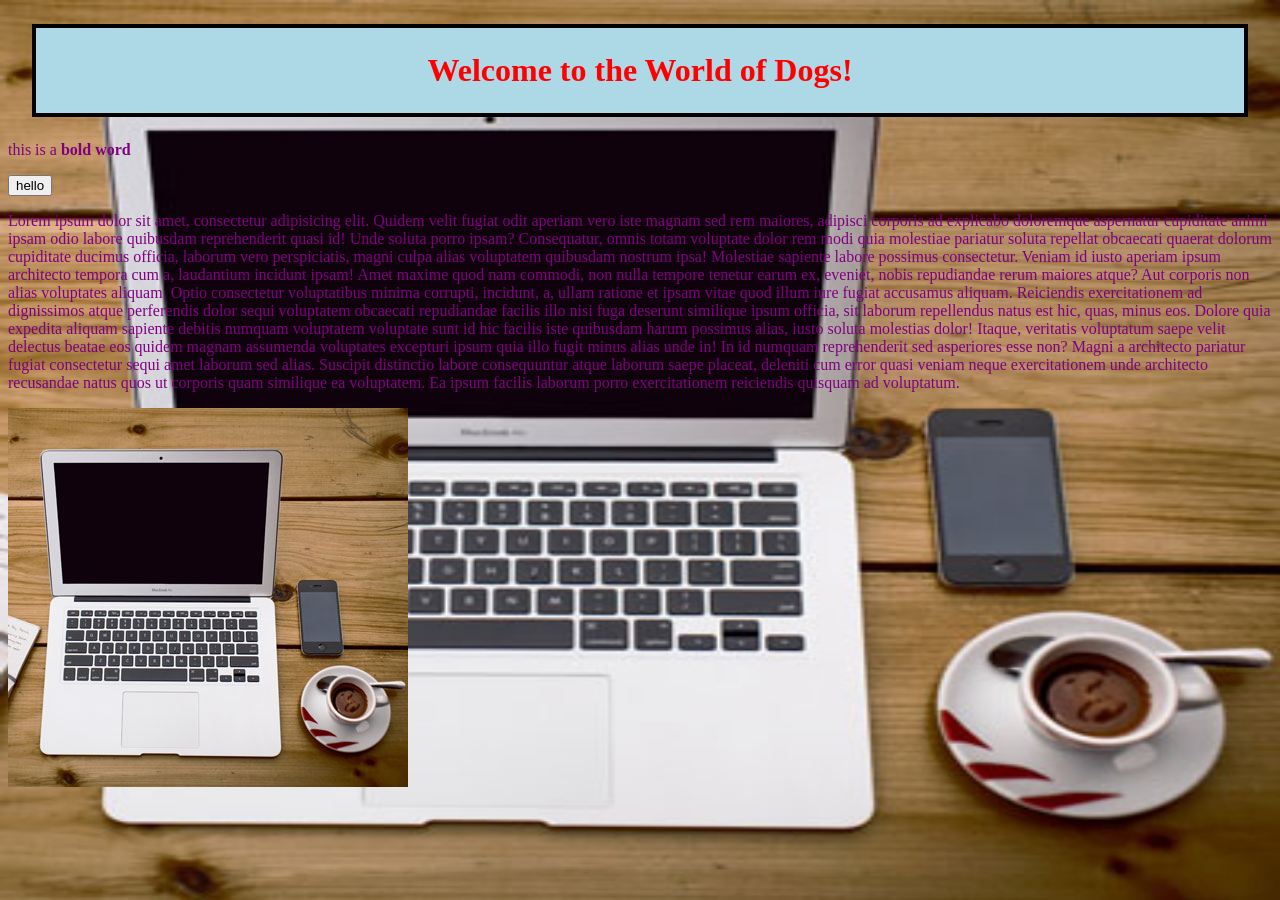
==== index.html @ 95747344 "this is my first commit" ====
<!doctype html>
<html lang="en">
  <head>
    <meta charset="UTF-8" />
    <meta name="viewport" content="width=device-width, initial-scale=1.0" />
    <title>Home Page</title>
    <link rel="shortcut icon" href="pfp (1).jpg" type="image/x-icon">
    <link rel="stylesheet" href="victor.css" />
  </head>
  <body>
    <h1>Welcome to the World of Dogs!</h1>
    <p>this is a <b>bold word</b></p>
    <a href="about.html"><button>hello</button></a>
    <!--this is a paragraph -->
    <p>
      Lorem ipsum dolor sit amet, consectetur adipisicing elit. Quidem velit
      fugiat odit aperiam vero iste magnam sed rem maiores, adipisci corporis ad
      explicabo doloremque aspernatur cupiditate animi ipsam odio labore
      quibusdam reprehenderit quasi id! Unde soluta porro ipsam? Consequatur,
      omnis totam voluptate dolor rem modi quia molestiae pariatur soluta
      repellat obcaecati quaerat dolorum cupiditate ducimus officia, laborum
      vero perspiciatis, magni culpa alias voluptatem quibusdam nostrum ipsa!
      Molestiae sapiente labore possimus consectetur. Veniam id iusto aperiam
      ipsum architecto tempora cum a, laudantium incidunt ipsam! Amet maxime
      quod nam commodi, non nulla tempore tenetur earum ex, eveniet, nobis
      repudiandae rerum maiores atque? Aut corporis non alias voluptates
      aliquam. Optio consectetur voluptatibus minima corrupti, incidunt, a,
      ullam ratione et ipsam vitae quod illum iure fugiat accusamus aliquam.
      Reiciendis exercitationem ad dignissimos atque perferendis dolor sequi
      voluptatem obcaecati repudiandae facilis illo nisi fuga deserunt similique
      ipsum officia, sit laborum repellendus natus est hic, quas, minus eos.
      Dolore quia expedita aliquam sapiente debitis numquam voluptatem voluptate
      sunt id hic facilis iste quibusdam harum possimus alias, iusto soluta
      molestias dolor! Itaque, veritatis voluptatum saepe velit delectus beatae
      eos quidem magnam assumenda voluptates excepturi ipsum quia illo fugit
      minus alias unde in! In id numquam reprehenderit sed asperiores esse non?
      Magni a architecto pariatur fugiat consectetur sequi amet laborum sed
      alias. Suscipit distinctio labore consequuntur atque laborum saepe
      placeat, deleniti cum error quasi veniam neque exercitationem unde
      architecto recusandae natus quos ut corporis quam similique ea voluptatem.
      Ea ipsum facilis laborum porro exercitationem reiciendis quisquam ad
      voluptatum.
    </p>
    <!-- <img src="https://thumbs.dreamstime.com/b/portrait-african-girl-blue-top-jungle-portrait-young-beautiful-african-girl-blue-top-standing-green-jungle-157218538.jpg" alt="this is a dog image" width="142" height="142">
    <img src="images/character.png" alt="" width="142" height="142"> -->
    <!-- <img
      src="pfp (1).jpg"
      alt=""
      width="142"
      height="142"
      style="float: right"
    /> -->
    <img src="workplace.jpg" alt="Workplace" usemap="#victor" />

    <map name="victor">
      <area
        shape="rect"
        coords="34,44,270,350"
        alt="Computer"
        href="computer.htm"
      />
      <area
        shape="rect"
        coords="290,172,333,250"
        alt="Phone"
        href="phone.htm"
      />
      <area shape="circle" coords="337,300,44" alt="Coffee" href="coffee.htm" />
    </map>
  </body>
</html>
---- victor.css ----
p {
  color: purple;
}
h1 {
  background-color: lightblue;
  color: red;
  text-align: center;
  border: 4px solid black;
  padding: 24px;
  margin: 24px;
}
a {
  color: green;
}

body{
  background-image: url('workplace.jpg');
  background-repeat: no-repeat;
  background-attachment: fixed;
  background-size: 100% 100%;
}
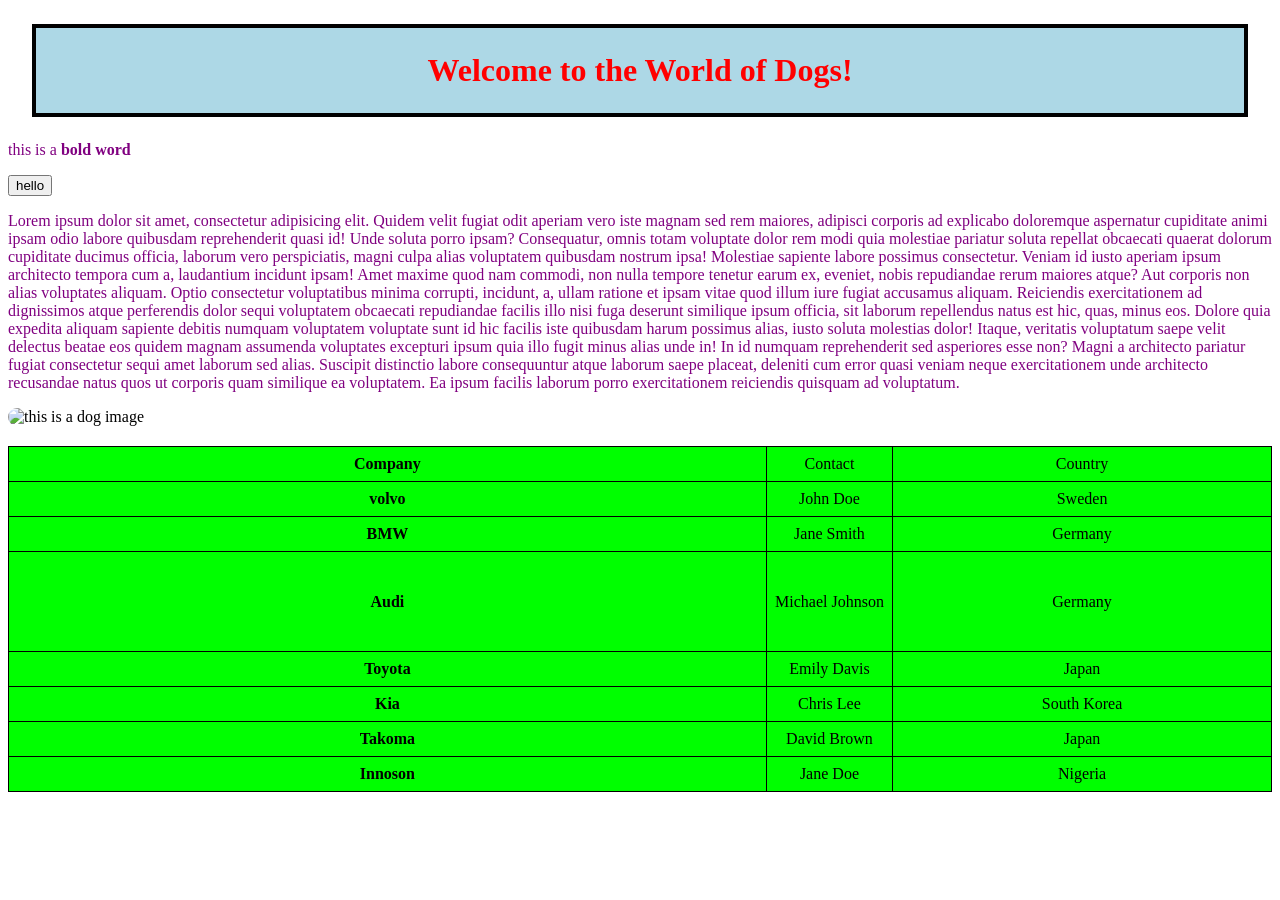
==== commit d5184c10: "added table" ====
--- a/index.html
+++ b/index.html
@@ -41,8 +41,8 @@
       Ea ipsum facilis laborum porro exercitationem reiciendis quisquam ad
       voluptatum.
     </p>
-    <!-- <img src="https://thumbs.dreamstime.com/b/portrait-african-girl-blue-top-jungle-portrait-young-beautiful-african-girl-blue-top-standing-green-jungle-157218538.jpg" alt="this is a dog image" width="142" height="142">
-    <img src="images/character.png" alt="" width="142" height="142"> -->
+    <img src="https://thumbs.dreamstime.com/b/portrait-african-girl-blue-top-jungle-portrait-young-beautiful-african-girl-blue-top-standing-green-jungle-157218538.jpg" alt="this is a dog image" width="142" height="142">
+    <!-- <img src="images/character.png" alt="" width="142" height="142"> -->
     <!-- <img
       src="pfp (1).jpg"
       alt=""
@@ -50,8 +50,9 @@
       height="142"
       style="float: right"
     /> -->
-    <img src="workplace.jpg" alt="Workplace" usemap="#victor" />
+    <!-- <img src="workplace.jpg" alt="Workplace" usemap="#victor" />
 
+    
     <map name="victor">
       <area
         shape="rect"
@@ -66,6 +67,48 @@
         href="phone.htm"
       />
       <area shape="circle" coords="337,300,44" alt="Coffee" href="coffee.htm" />
-    </map>
+    </map> -->
+    <table>
+      <tr>
+        <th style="width: 60%;">Company</th>
+        <td style="width: 10%;">Contact</td>
+        <td style="width: 30%;">Country</td>
+      </tr>
+      <tr>
+        <th>volvo</th>
+        <td>John Doe</td>
+        <td>Sweden</td>
+      </tr>
+      <tr>
+        <th>BMW</th>
+        <td>Jane Smith</td>
+        <td>Germany</td>
+      </tr>
+      <tr style="height: 100px;">
+        <th>Audi</th>
+        <td>Michael Johnson</td>
+        <td>Germany</td>
+      </tr>
+      <tr>
+        <th>Toyota</th>
+        <td>Emily Davis</td>
+        <td>Japan</td>
+      </tr>
+      <tr>
+        <th>Kia</th>
+        <td>Chris Lee</td>
+        <td>South Korea</td>
+      </tr>
+      <tr>
+        <th>Takoma</th>
+        <td>David Brown</td>
+        <td>Japan</td>
+      </tr>
+      <tr>
+        <th>Innoson</th>
+        <td>Jane Doe</td>
+        <td>Nigeria</td>
+      </tr>
+    </table>
   </body>
 </html>
--- a/victor.css
+++ b/victor.css
@@ -13,9 +13,32 @@
   color: green;
 }
 
-body{
+/* body{
   background-image: url('workplace.jpg');
   background-repeat: no-repeat;
   background-attachment: fixed;
   background-size: 100% 100%;
+} */
+
+table, tr, th, td {
+  border: 1px solid black;
+  border-collapse: collapse;
+}
+
+th, td {
+  background-color: lime;
+  padding: 8px;
+}
+
+table {
+  width: 100%;
+  margin-top: 20px;
+}
+
+img{
+  border-radius: 12px;
+}
+
+th, td{
+  text-align: center;
 }
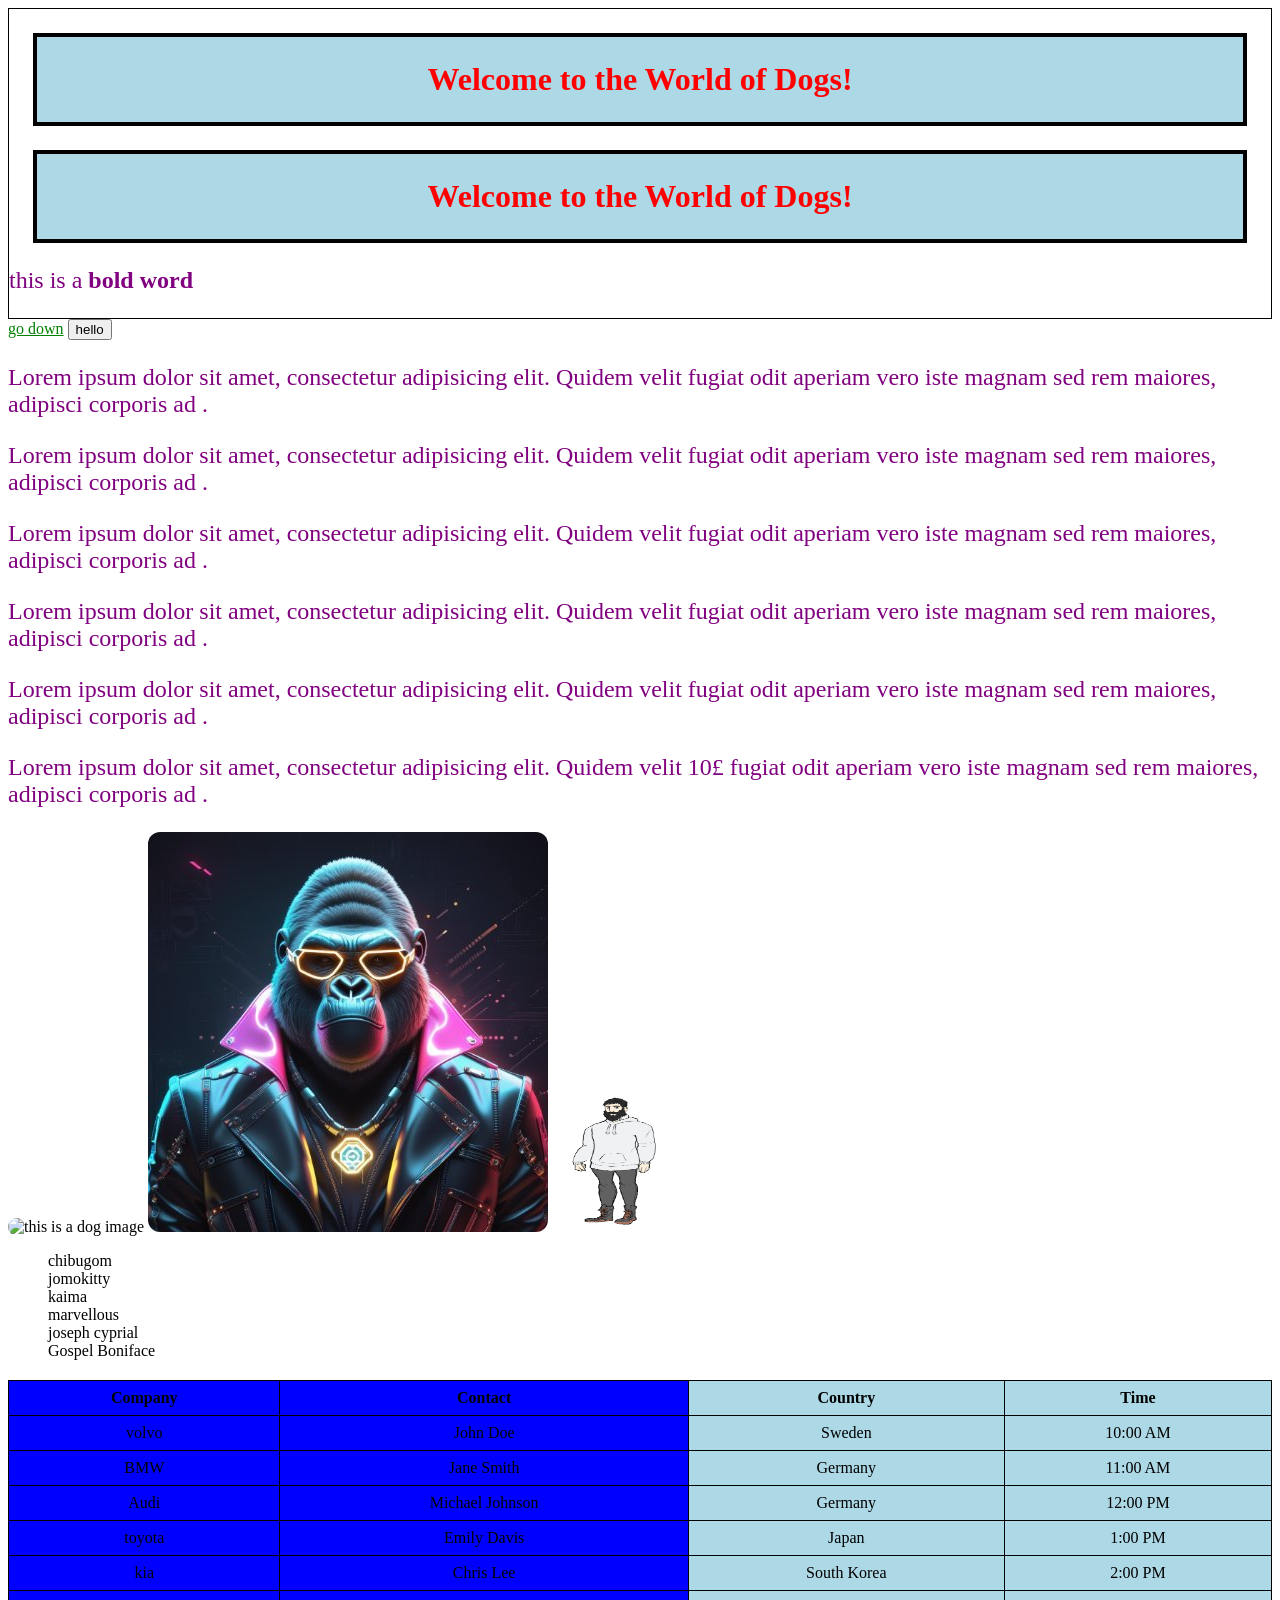
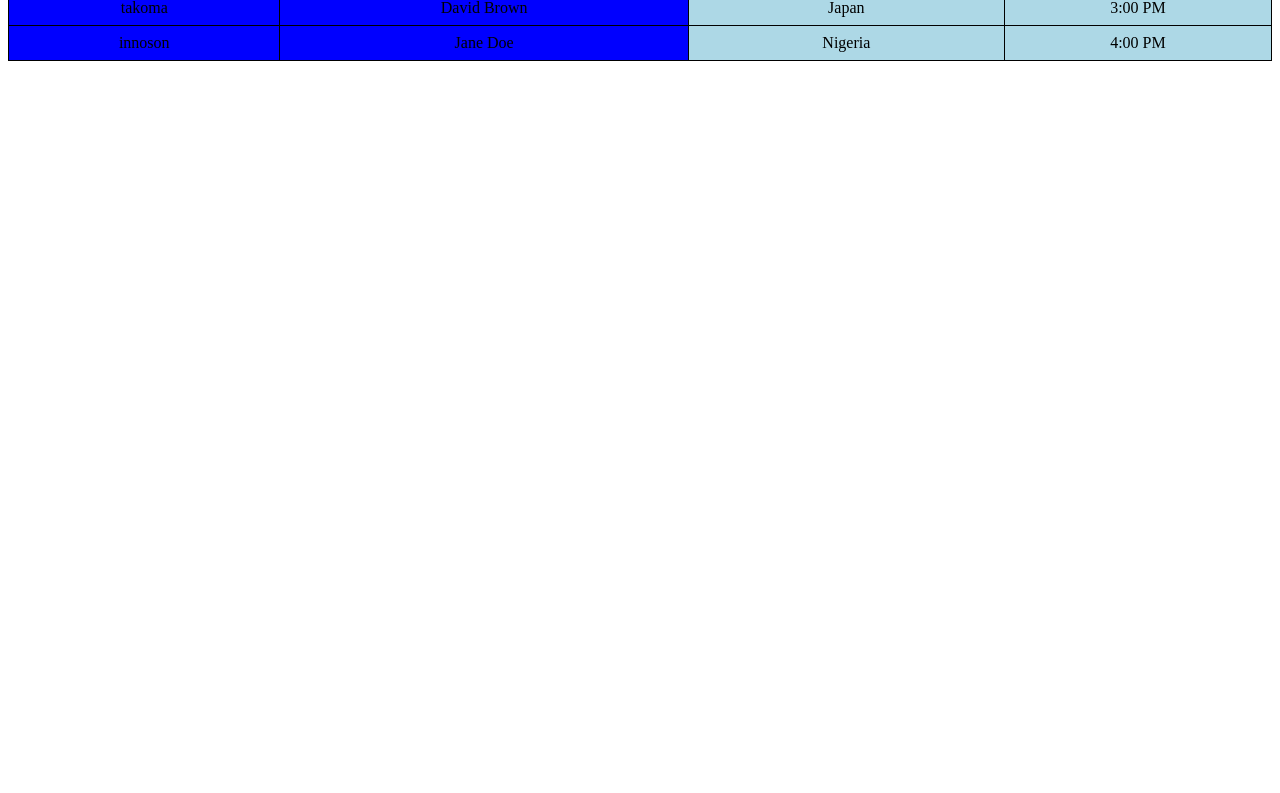
==== commit b1c2c918: "i added a contact page" ====
--- a/index.html
+++ b/index.html
@@ -2,47 +2,61 @@
 <html lang="en">
   <head>
     <meta charset="UTF-8" />
+    <meta name="keywords" content="web developer, portfolio, HTML, CSS, JavaScript, websites, awka, nigeria" />
+    <meta name="description" content="Welcome to my portfolio website showcasing my skills in web development." />
     <meta name="viewport" content="width=device-width, initial-scale=1.0" />
     <title>Home Page</title>
-    <link rel="shortcut icon" href="pfp (1).jpg" type="image/x-icon">
-    <link rel="stylesheet" href="victor.css" />
+    <link rel="shortcut icon" href="./images/pfp (1).jpg" type="image/x-icon" />
+    <link rel="stylesheet" href="./css/victor.css" />
   </head>
   <body>
-    <h1>Welcome to the World of Dogs!</h1>
-    <p>this is a <b>bold word</b></p>
-    <a href="about.html"><button>hello</button></a>
+    <div style="border: 1px solid black;">
+      <h1 class="h1">Welcome to the World of Dogs!</h1>
+      <h1 class="second3-para h1">Welcome to the World of Dogs!</h1>
+      <p>this is a <b>bold word</b></p>
+    </div>
+    <a href="#myHeader">go down</a>
+    <a href="./html/about.html"><button>hello</button></a>
     <!--this is a paragraph -->
-    <p>
+    <p class="first3-para">
       Lorem ipsum dolor sit amet, consectetur adipisicing elit. Quidem velit
       fugiat odit aperiam vero iste magnam sed rem maiores, adipisci corporis ad
-      explicabo doloremque aspernatur cupiditate animi ipsam odio labore
-      quibusdam reprehenderit quasi id! Unde soluta porro ipsam? Consequatur,
-      omnis totam voluptate dolor rem modi quia molestiae pariatur soluta
-      repellat obcaecati quaerat dolorum cupiditate ducimus officia, laborum
-      vero perspiciatis, magni culpa alias voluptatem quibusdam nostrum ipsa!
-      Molestiae sapiente labore possimus consectetur. Veniam id iusto aperiam
-      ipsum architecto tempora cum a, laudantium incidunt ipsam! Amet maxime
-      quod nam commodi, non nulla tempore tenetur earum ex, eveniet, nobis
-      repudiandae rerum maiores atque? Aut corporis non alias voluptates
-      aliquam. Optio consectetur voluptatibus minima corrupti, incidunt, a,
-      ullam ratione et ipsam vitae quod illum iure fugiat accusamus aliquam.
-      Reiciendis exercitationem ad dignissimos atque perferendis dolor sequi
-      voluptatem obcaecati repudiandae facilis illo nisi fuga deserunt similique
-      ipsum officia, sit laborum repellendus natus est hic, quas, minus eos.
-      Dolore quia expedita aliquam sapiente debitis numquam voluptatem voluptate
-      sunt id hic facilis iste quibusdam harum possimus alias, iusto soluta
-      molestias dolor! Itaque, veritatis voluptatum saepe velit delectus beatae
-      eos quidem magnam assumenda voluptates excepturi ipsum quia illo fugit
-      minus alias unde in! In id numquam reprehenderit sed asperiores esse non?
-      Magni a architecto pariatur fugiat consectetur sequi amet laborum sed
-      alias. Suscipit distinctio labore consequuntur atque laborum saepe
-      placeat, deleniti cum error quasi veniam neque exercitationem unde
-      architecto recusandae natus quos ut corporis quam similique ea voluptatem.
-      Ea ipsum facilis laborum porro exercitationem reiciendis quisquam ad
-      voluptatum.
+      .
     </p>
-    <img src="https://thumbs.dreamstime.com/b/portrait-african-girl-blue-top-jungle-portrait-young-beautiful-african-girl-blue-top-standing-green-jungle-157218538.jpg" alt="this is a dog image" width="142" height="142">
-    <!-- <img src="images/character.png" alt="" width="142" height="142"> -->
+    <p class="first3-para">
+      Lorem ipsum dolor sit amet, consectetur adipisicing elit. Quidem velit
+      fugiat odit aperiam vero iste magnam sed rem maiores, adipisci corporis ad
+      .
+    </p>
+    <p class="first3-para">
+      Lorem ipsum dolor sit amet, consectetur adipisicing elit. Quidem velit
+      fugiat odit aperiam vero iste magnam sed rem maiores, adipisci corporis ad
+      .
+    </p>
+    <p class="second3-para">
+      Lorem ipsum dolor sit amet, consectetur adipisicing elit. Quidem velit
+      fugiat odit aperiam vero iste magnam sed rem maiores, adipisci corporis ad
+      .
+    </p>
+    <p class="second3-para">
+      Lorem ipsum dolor sit amet, consectetur adipisicing elit. Quidem velit
+      fugiat odit aperiam vero iste magnam sed rem maiores, adipisci corporis ad
+      .
+    </p>
+    <p class="second3-para">
+      Lorem ipsum dolor sit amet, consectetur adipisicing elit. Quidem velit
+      10&pound;
+      fugiat odit aperiam vero iste magnam sed rem maiores, adipisci corporis ad
+      .
+    </p>
+    <img
+      src="https://thumbs.dreamstime.com/b/portrait-african-girl-blue-top-jungle-portrait-young-beautiful-african-girl-blue-top-standing-green-jungle-157218538.jpg"
+      alt="this is a dog image"
+      width="142"
+      height="142"
+    />
+    <img src="./pfp (1).jpg" alt="">
+    <img src="./images/character.png" alt="" width="142" height="142" />
     <!-- <img
       src="pfp (1).jpg"
       alt=""
@@ -68,47 +82,67 @@
       />
       <area shape="circle" coords="337,300,44" alt="Coffee" href="coffee.htm" />
     </map> -->
-    <table>
+    <ul style="list-style-type: none">
+      <li>chibugom</li>
+      <li>jomokitty</li>
+      <li>kaima</li>
+      <li>marvellous</li>
+      <li>joseph cyprial</li>
+      <li>Gospel Boniface</li>
+    </ul>
+    <table id="myHeader">
+      <colgroup>
+        <col span="2" style="background-color: blue" />
+      </colgroup>
       <tr>
-        <th style="width: 60%;">Company</th>
-        <td style="width: 10%;">Contact</td>
-        <td style="width: 30%;">Country</td>
+        <th>Company</th>
+        <th>Contact</th>
+        <th>Country</th>
+        <th>Time</th>
       </tr>
       <tr>
-        <th>volvo</th>
+        <td>volvo</td>
         <td>John Doe</td>
         <td>Sweden</td>
+        <td>10:00 AM</td>
       </tr>
       <tr>
-        <th>BMW</th>
+        <td>BMW</td>
         <td>Jane Smith</td>
         <td>Germany</td>
+        <td>11:00 AM</td>
       </tr>
-      <tr style="height: 100px;">
-        <th>Audi</th>
+      <tr>
+        <td>Audi</td>
         <td>Michael Johnson</td>
         <td>Germany</td>
+        <td>12:00 PM</td>
       </tr>
       <tr>
-        <th>Toyota</th>
+        <td>toyota</td>
         <td>Emily Davis</td>
         <td>Japan</td>
+        <td>1:00 PM</td>
       </tr>
       <tr>
-        <th>Kia</th>
+        <td>kia</td>
         <td>Chris Lee</td>
         <td>South Korea</td>
+        <td>2:00 PM</td>
       </tr>
       <tr>
-        <th>Takoma</th>
+        <td>takoma</td>
         <td>David Brown</td>
         <td>Japan</td>
+        <td>3:00 PM</td>
       </tr>
       <tr>
-        <th>Innoson</th>
+        <td>innoson</td>
         <td>Jane Doe</td>
         <td>Nigeria</td>
+        <td>4:00 PM</td>
       </tr>
     </table>
+    <iframe src="https://troz.vercel.app/" frameborder="0" style="width: 100%; height: 80vh;"></iframe>
   </body>
 </html>
--- a/css/victor.css
+++ b/css/victor.css
@@ -0,0 +1,81 @@
+p {
+  color: purple;
+  font-size: 24px;
+}
+.h1 {
+  background-color: lightblue;
+  color: red;
+  text-align: center;
+  border: 4px solid black;
+  padding: 24px;
+  margin: 24px;
+}
+a {
+  color: green;
+}
+
+/* body{
+  background-image: url('workplace.jpg');
+  background-repeat: no-repeat;
+  background-attachment: fixed;
+  background-size: 100% 100%;
+} */
+
+table, tr, th, td {
+  border: 1px solid black;
+  border-collapse: collapse;
+}
+
+th, td {
+  /* background-color: lime; */
+  padding: 8px;
+}
+
+table {
+  width: 100%;
+  margin-top: 20px;
+}
+
+img{
+  border-radius: 12px;
+}
+
+th, td{
+  text-align: center;
+}
+
+#myHeader {
+  background-color: lightblue;
+  color: black;
+  padding: 40px;
+  text-align: center;
+}
+
+/* tr:nth-child(even){
+  background-color: lightgray;
+} */
+
+/* td:nth-child(2), th:nth-child(2){
+  background-color: maroon;
+} */
+
+/* .first3-para {
+  color: red;
+  font-size: 20px;
+  font-family: Arial, sans-serif;
+}
+
+.second3-para {
+  color: blue;
+  font-size: 20px;
+  font-family: Arial, sans-serif;
+} */
+
+@media screen and (max-width: 768px) {
+  p{
+    font-size: 18px;
+  }
+  h1{
+    font-size: 24px;
+  }
+}
